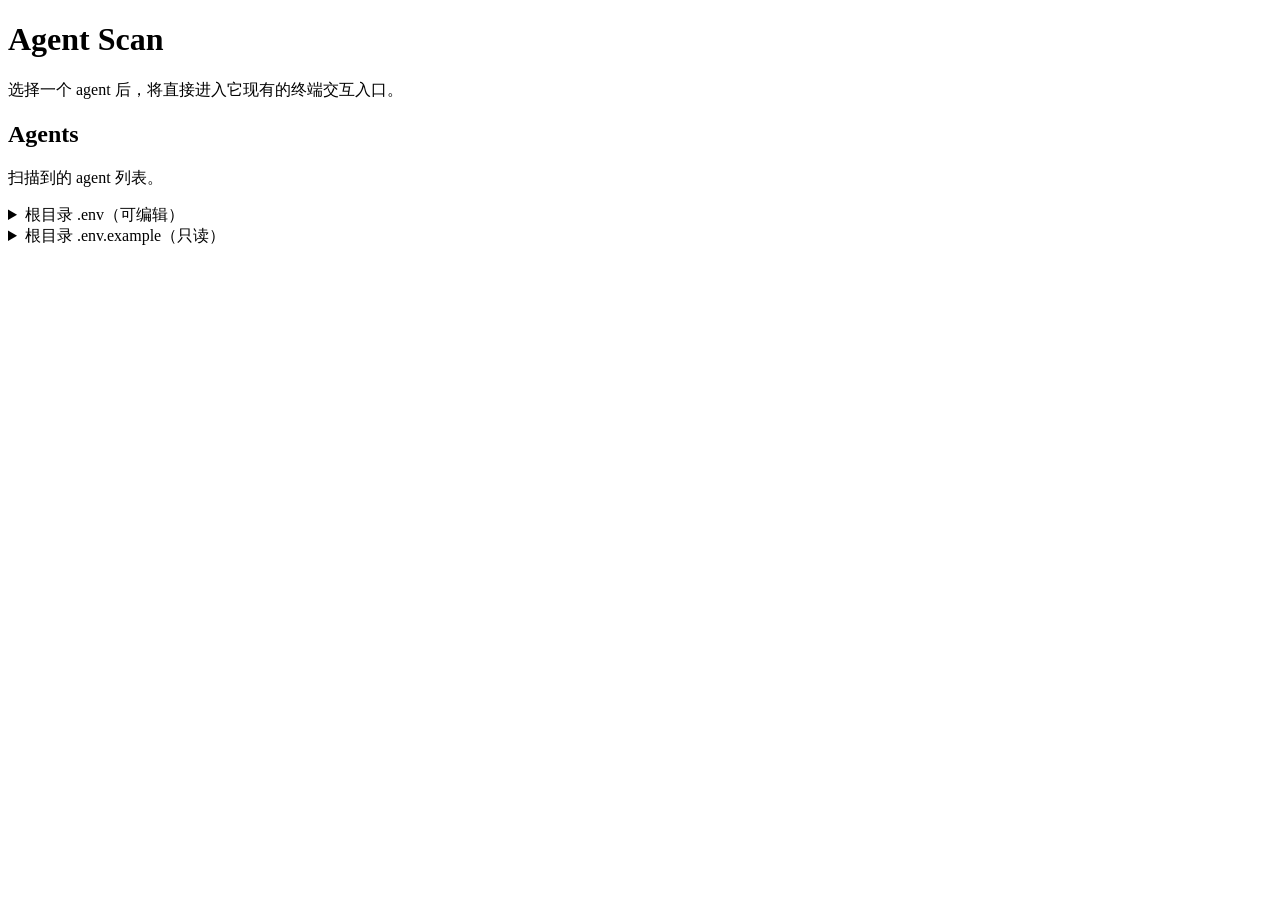
==== web/index.html @ 8924597c "feat(runtime): 重构智能体运行时架构并添加Web界面 - 引入InteractiveAgentRuntime抽象基类统一CLI交互逻辑 - 为mysql_assistant和mysql_" ====
<!DOCTYPE html>
<html lang="zh-CN">
<head>
  <meta charset="utf-8">
  <meta name="viewport" content="width=device-width, initial-scale=1">
  <title>Agent Engine</title>
  <link rel="stylesheet" href="/static/css/base.css">
  <link rel="stylesheet" href="/static/css/home.css">
</head>
<body>
  <main class="page-shell home-shell">
    <header class="page-header panel">
      <div>
        <h1>Agent Scan</h1>
        <p class="subtle-text">选择一个 agent 后，将直接进入它现有的终端交互入口。</p>
      </div>
    </header>

    <section class="home-layout">
      <section class="panel">
        <div class="section-header">
          <div>
            <h2>Agents</h2>
            <p class="subtle-text">扫描到的 agent 列表。</p>
          </div>
        </div>
        <section id="agents" class="agent-grid" aria-live="polite"></section>
      </section>

      <section class="panel env-panel">
        <details class="env-block">
          <summary class="env-block-summary">根目录 .env（可编辑）</summary>
          <div class="env-block-body">
            <div class="section-header">
              <div>
                <h2>根目录 .env</h2>
                <p class="subtle-text">编辑项目根目录下的 `.env`。</p>
              </div>
              <div class="toolbar-group">
                <button id="root-env-refresh" class="button button-secondary" type="button">刷新</button>
                <button id="root-env-save" class="button button-primary" type="button">保存</button>
              </div>
            </div>
            <p id="root-env-status" class="status-text" aria-live="polite"></p>
            <textarea id="root-env-editor" class="env-editor" spellcheck="false" placeholder="根目录 .env 内容会显示在这里"></textarea>
          </div>
        </details>

        <details class="env-block">
          <summary class="env-block-summary">根目录 .env.example（只读）</summary>
          <div class="env-block-body">
            <div class="section-header">
              <div>
                <h2>根目录 .env.example</h2>
                <p class="subtle-text">用于参考的模板文件，只读展示。</p>
              </div>
              <div class="toolbar-group">
                <button id="root-env-example-refresh" class="button button-secondary" type="button">刷新</button>
              </div>
            </div>
            <p id="root-env-example-status" class="status-text" aria-live="polite"></p>
            <textarea id="root-env-example-editor" class="env-editor" spellcheck="false" readonly placeholder="根目录 .env.example 内容会显示在这里"></textarea>
          </div>
        </details>
      </section>
    </section>
  </main>

  <script type="module" src="/static/js/home.js"></script>
</body>
</html>
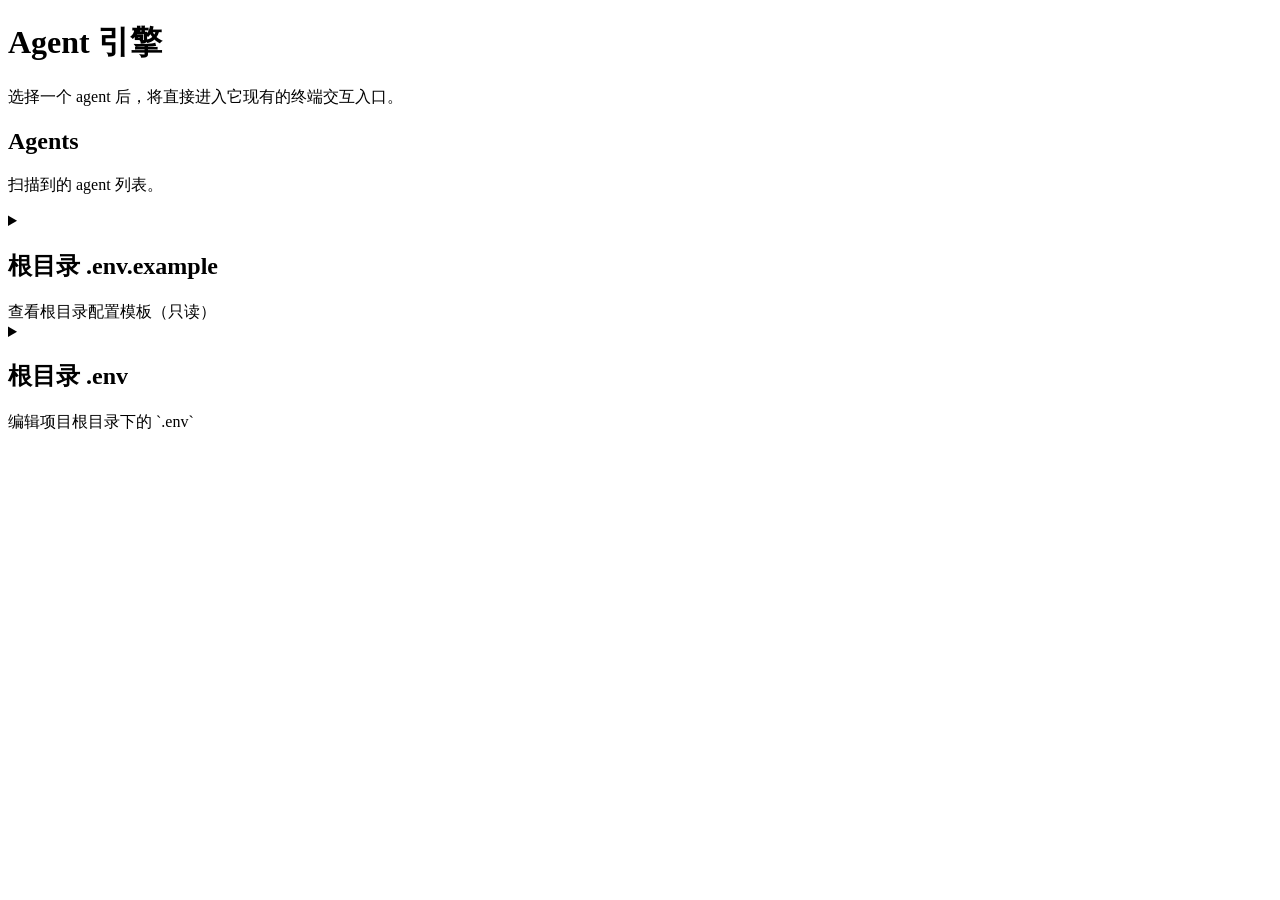
==== commit 355b9575: "refactor(ui): 重构环境配置面板界面结构 - 将.env和.env.example配置面板从并列块结构调整为堆叠式详情面板 - 更新CSS类名从env-block相关改为env-panel" ====
--- a/web/index.html
+++ b/web/index.html
@@ -11,7 +11,7 @@
   <main class="page-shell home-shell">
     <header class="page-header panel">
       <div>
-        <h1>Agent Scan</h1>
+        <h1>Agent 引擎</h1>
         <p class="subtle-text">选择一个 agent 后，将直接进入它现有的终端交互入口。</p>
       </div>
     </header>
@@ -27,15 +27,29 @@
         <section id="agents" class="agent-grid" aria-live="polite"></section>
       </section>
 
-      <section class="panel env-panel">
-        <details class="env-block">
-          <summary class="env-block-summary">根目录 .env（可编辑）</summary>
-          <div class="env-block-body">
+      <section class="panel env-panel-stack">
+        <details class="panel env-panel">
+          <summary class="env-summary">
+            <h2>根目录 .env.example</h2>
+            <span class="subtle-text">查看根目录配置模板（只读）</span>
+          </summary>
+          <div class="env-panel-body">
             <div class="section-header">
-              <div>
-                <h2>根目录 .env</h2>
-                <p class="subtle-text">编辑项目根目录下的 `.env`。</p>
+              <div class="toolbar-group">
+                <button id="root-env-example-refresh" class="button button-secondary" type="button">刷新</button>
               </div>
+            </div>
+            <p id="root-env-example-status" class="status-text" aria-live="polite"></p>
+            <textarea id="root-env-example-editor" class="env-editor env-editor-readonly" spellcheck="false" readonly placeholder="根目录 .env.example 内容会显示在这里"></textarea>
+          </div>
+        </details>
+        <details class="panel env-panel">
+          <summary class="env-summary">
+            <h2>根目录 .env</h2>
+            <span class="subtle-text">编辑项目根目录下的 `.env`</span>
+          </summary>
+          <div class="env-panel-body">
+            <div class="section-header">
               <div class="toolbar-group">
                 <button id="root-env-refresh" class="button button-secondary" type="button">刷新</button>
                 <button id="root-env-save" class="button button-primary" type="button">保存</button>
@@ -45,23 +59,6 @@
             <textarea id="root-env-editor" class="env-editor" spellcheck="false" placeholder="根目录 .env 内容会显示在这里"></textarea>
           </div>
         </details>
-
-        <details class="env-block">
-          <summary class="env-block-summary">根目录 .env.example（只读）</summary>
-          <div class="env-block-body">
-            <div class="section-header">
-              <div>
-                <h2>根目录 .env.example</h2>
-                <p class="subtle-text">用于参考的模板文件，只读展示。</p>
-              </div>
-              <div class="toolbar-group">
-                <button id="root-env-example-refresh" class="button button-secondary" type="button">刷新</button>
-              </div>
-            </div>
-            <p id="root-env-example-status" class="status-text" aria-live="polite"></p>
-            <textarea id="root-env-example-editor" class="env-editor" spellcheck="false" readonly placeholder="根目录 .env.example 内容会显示在这里"></textarea>
-          </div>
-        </details>
       </section>
     </section>
   </main>
